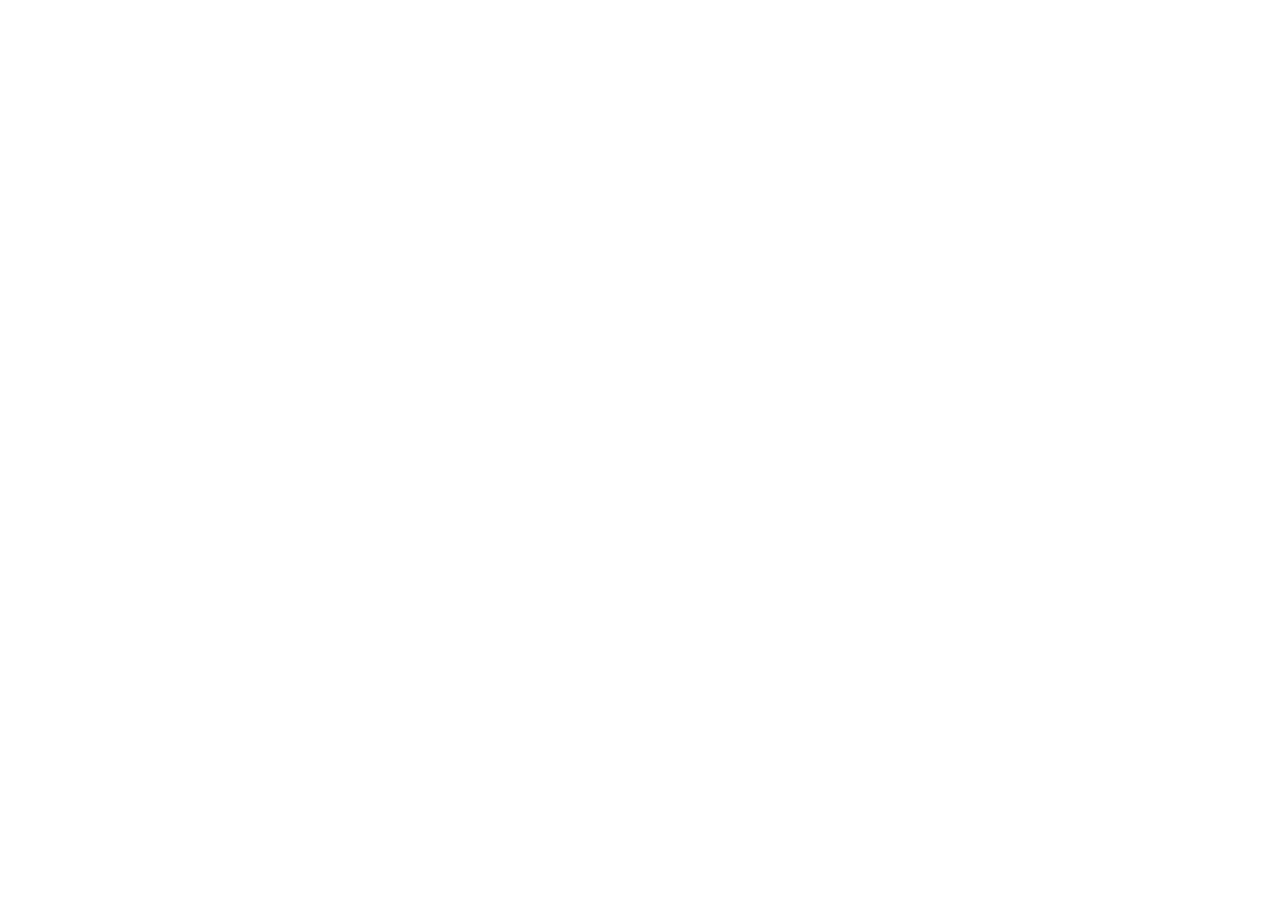
==== index.html @ c7d1d67f "Add files via upload" ====
<!DOCTYPE html>
<html lang="en" >
<head>
  <meta charset="UTF-8">
  <title>CodePen - Calculator [Asif]</title>
  <link rel="stylesheet" href="https://use.fontawesome.com/releases/v5.15.3/css/all.css" integrity="sha384-SZXxX4whJ79/gErwcOYf+zWLeJdY/qpuqC4cAa9rOGUstPomtqpuNWT9wdPEn2fk" crossorigin="anonymous">
  <link rel="stylesheet" href="./style.css">
</head>
<body>


<div id="app"></div>

<script src='https://cdnjs.cloudflare.com/ajax/libs/react/15.3.1/react.min.js'></script>
<script src='https://cdnjs.cloudflare.com/ajax/libs/react/15.3.1/react-dom.min.js'></script>
<script src="./script.js"></script>

</body>
</html>
---- style.css ----
@import 'https://fonts.googleapis.com/css?family=Share+Tech+Mono';
@font-face {
  font-family: "Digital";
  src: url("//db.onlinewebfonts.com/t/8e22783d707ad140bffe18b2a3812529.eot");
  src: url("//db.onlinewebfonts.com/t/8e22783d707ad140bffe18b2a3812529.eot?#iefix") format("embedded-opentype"), url("//db.onlinewebfonts.com/t/8e22783d707ad140bffe18b2a3812529.woff2") format("woff2"), url("//db.onlinewebfonts.com/t/8e22783d707ad140bffe18b2a3812529.woff") format("woff"), url("//db.onlinewebfonts.com/t/8e22783d707ad140bffe18b2a3812529.ttf") format("truetype"), url("//db.onlinewebfonts.com/t/8e22783d707ad140bffe18b2a3812529.svg#Digital-7") format("svg");
}
html {
  font-size: 62.5%;
  box-sizing: border-box;
}

*, *::before, *::after {
  margin: 0;
  padding: 0;
  box-sizing: inherit;
}

.calculator {
  border: 1px solid #ccc;
  border-radius: 5px;
  position: absolute;
  top: 50%;
  left: 50%;
  transform: translate(-50%, -50%);
  width: 400px;
}

.calculator-screen {
  width: 100%;
  height: 80px;
  background-color: #252525;
  text-align: right;
  padding: 10px;
  padding-right: 20px;
}

.formulaScreen {
  min-height: 20px;
  font-family: digital;
  font-size: 20px;
  color: orange;
  line-height: 20px;
  vertical-align: text-top;
  overflow-wrap: break-word;
  word-wrap: break-word;
  padding-bottom: 5px;
}

.outputScreen {
  font-family: digital;
  font-size: 40px;
  color: white;
  line-height: 35px;
}

button {
  height: 60px;
  background-color: #fff;
  border-radius: 3px;
  border: 1px solid #c4c4c4;
  background-color: transparent;
  font-size: 2rem;
  color: #333;
  background-image: linear-gradient(to bottom, transparent, transparent 50%, rgba(0, 0, 0, 0.04));
  box-shadow: inset 0 0 0 1px rgba(255, 255, 255, 0.05), inset 0 1px 0 0 rgba(255, 255, 255, 0.45), inset 0 -1px 0 0 rgba(255, 255, 255, 0.15), 0 1px 0 0 rgba(255, 255, 255, 0.15);
  text-shadow: 0 1px rgba(255, 255, 255, 0.4);
}

button:hover {
  background-color: #eaeaea;
}

.operator {
  background-color: #2e86c0;
  border-color: #337cac;
  color: #fff;
}

.operator:hover {
  background-color: #4e9ed4;
}

.all-clear {
  background-color: #f0595f;
  border-color: #b0353a;
  grid-column: 1/span 2;
}

.all-clear:hover {
  background-color: #f17377;
}

.calculator-keys {
  display: grid;
  grid-template-columns: repeat(4, 1fr);
  grid-gap: 20px;
  padding: 20px;
}
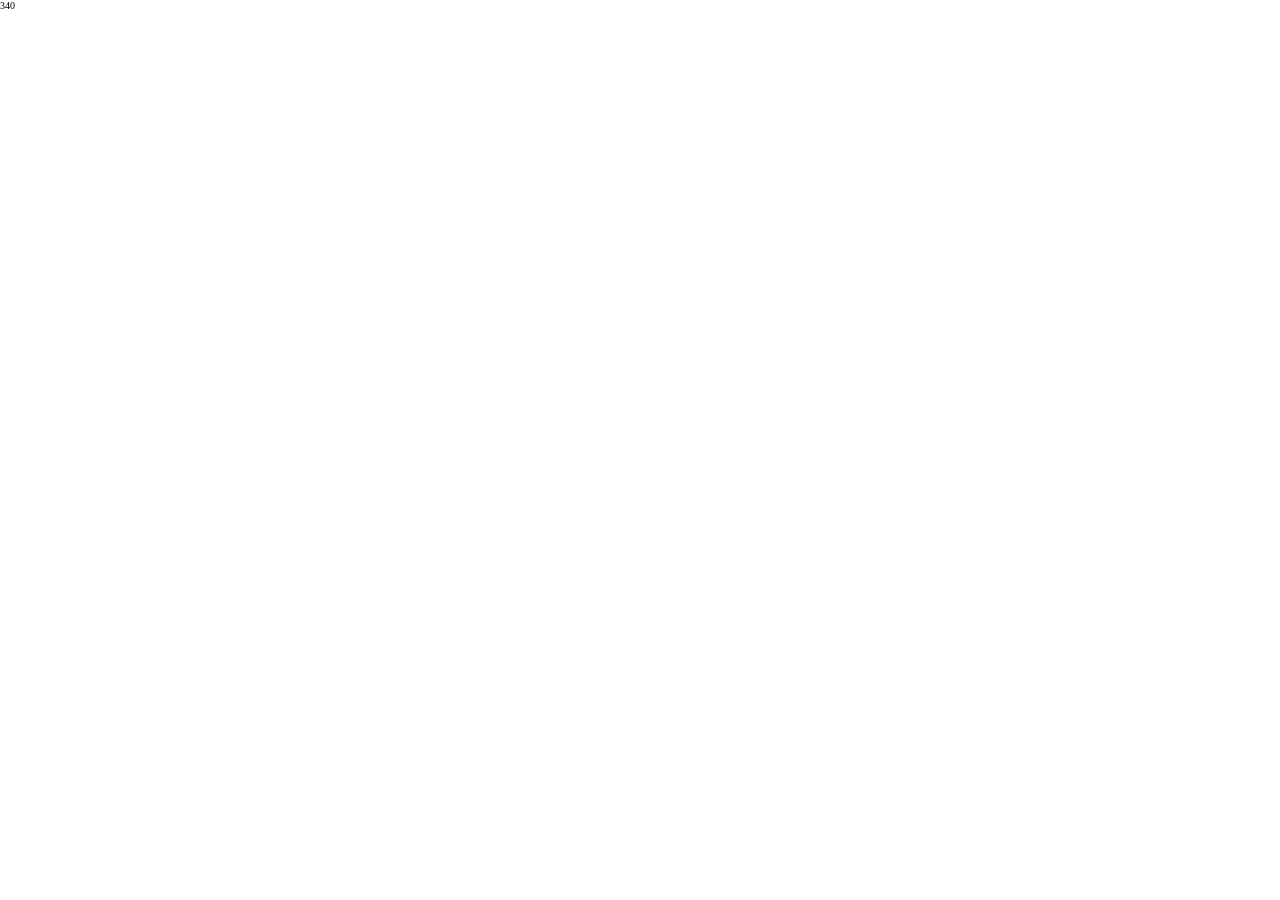
==== commit e4629d47: "Add files via upload" ====
--- a/index.html
+++ b/index.html
@@ -3,15 +3,15 @@
 <head>
   <meta charset="UTF-8">
   <title>CodePen - Calculator [Asif]</title>
-  <link rel="stylesheet" href="https://use.fontawesome.com/releases/v5.15.3/css/all.css" integrity="sha384-SZXxX4whJ79/gErwcOYf+zWLeJdY/qpuqC4cAa9rOGUstPomtqpuNWT9wdPEn2fk" crossorigin="anonymous">
   <link rel="stylesheet" href="./style.css">
+
 </head>
 <body>
-
-
+<!-- partial:index.partial.html -->
+340<link rel="stylesheet" href="https://use.fontawesome.com/releases/v5.15.3/css/all.css" integrity="sha384-SZXxX4whJ79/gErwcOYf+zWLeJdY/qpuqC4cAa9rOGUstPomtqpuNWT9wdPEn2fk" crossorigin="anonymous">
 <div id="app"></div>
-
-<script src='https://cdnjs.cloudflare.com/ajax/libs/react/15.3.1/react.min.js'></script>
+<!-- partial -->
+  <script src='https://cdnjs.cloudflare.com/ajax/libs/react/15.3.1/react.min.js'></script>
 <script src='https://cdnjs.cloudflare.com/ajax/libs/react/15.3.1/react-dom.min.js'></script>
 <script src="./script.js"></script>
 
--- a/style.css
+++ b/style.css
@@ -27,7 +27,6 @@
 
 .calculator-screen {
   width: 100%;
-  height: 80px;
   background-color: #252525;
   text-align: right;
   padding: 10px;
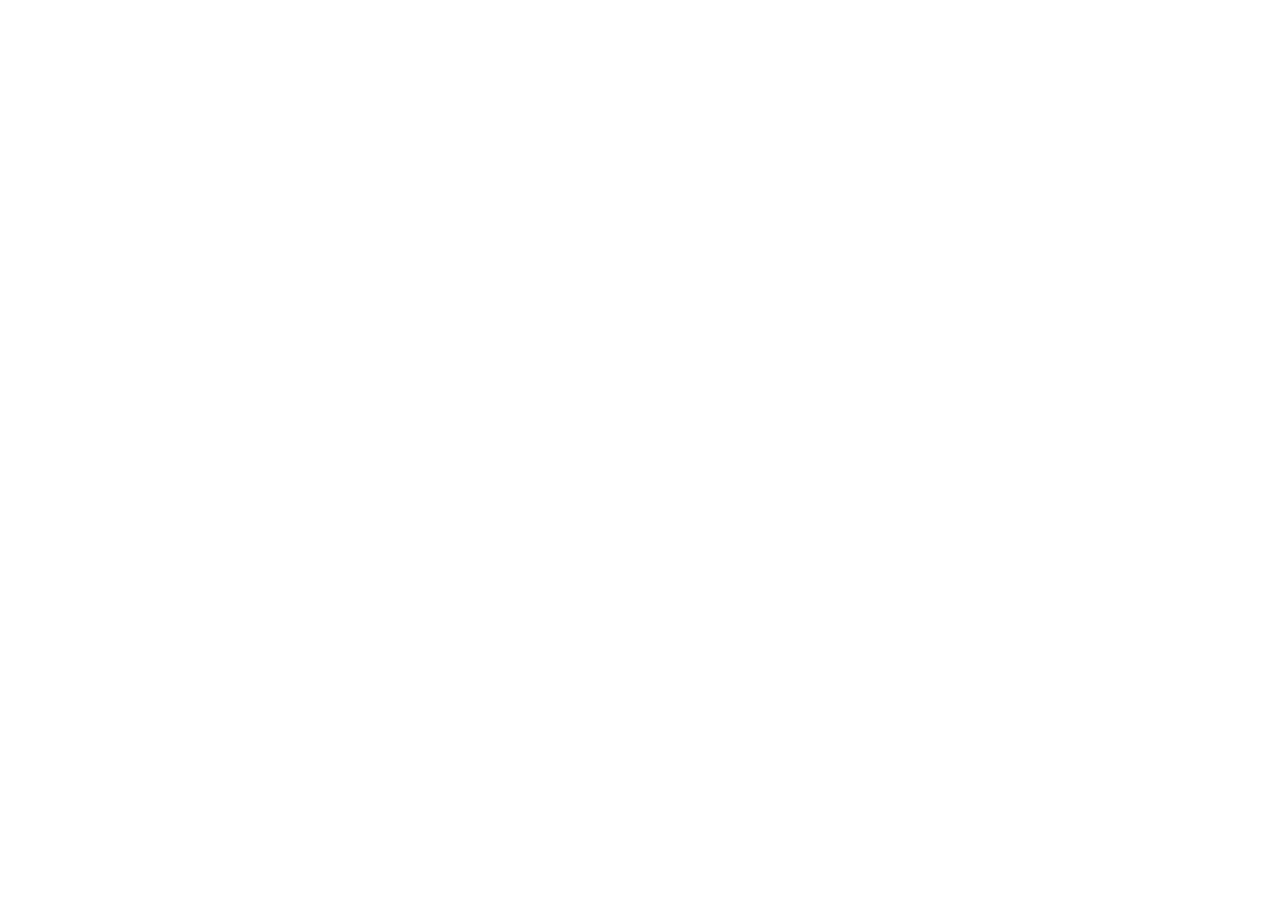
==== commit baa17852: "Update index.html" ====
--- a/index.html
+++ b/index.html
@@ -8,7 +8,7 @@
 </head>
 <body>
 <!-- partial:index.partial.html -->
-340<link rel="stylesheet" href="https://use.fontawesome.com/releases/v5.15.3/css/all.css" integrity="sha384-SZXxX4whJ79/gErwcOYf+zWLeJdY/qpuqC4cAa9rOGUstPomtqpuNWT9wdPEn2fk" crossorigin="anonymous">
+<link rel="stylesheet" href="https://use.fontawesome.com/releases/v5.15.3/css/all.css" integrity="sha384-SZXxX4whJ79/gErwcOYf+zWLeJdY/qpuqC4cAa9rOGUstPomtqpuNWT9wdPEn2fk" crossorigin="anonymous">
 <div id="app"></div>
 <!-- partial -->
   <script src='https://cdnjs.cloudflare.com/ajax/libs/react/15.3.1/react.min.js'></script>
